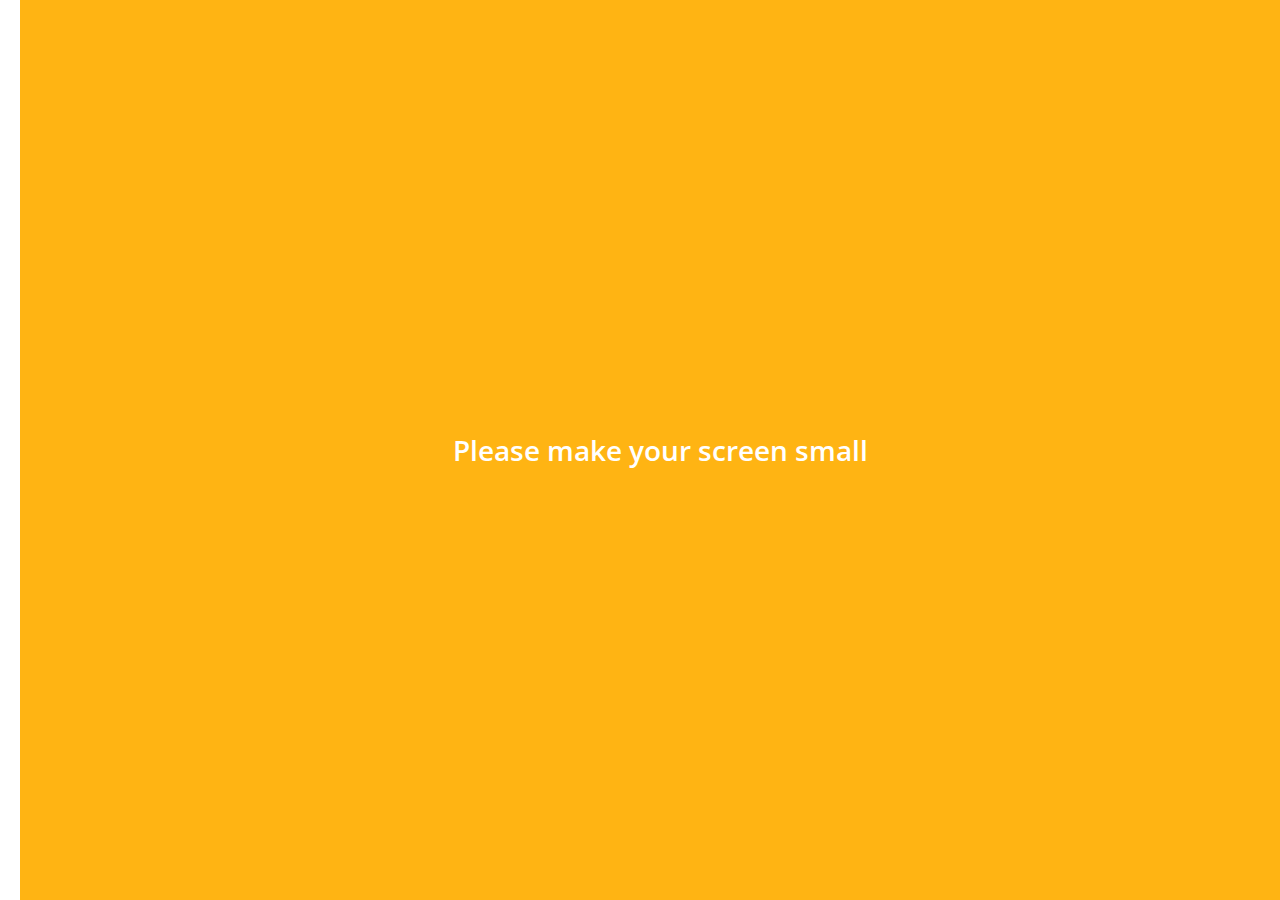
==== find.html @ 8a158e95 "final" ====
<!DOCTYPE html>
<html lang="en">
  <head>
    <meta charset="UTF-8" />
    <meta name="viewport" content="width=device-width, initial-scale=1.0" />
    <link
      rel="stylesheet"
      href="https://use.fontawesome.com/releases/v5.13.0/css/all.css"
      integrity="sha384-Bfad6CLCknfcloXFOyFnlgtENryhrpZCe29RTifKEixXQZ38WheV+i/6YWSzkz3V"
      crossorigin="anonymous"
    />
    <link rel="stylesheet" href="css/sytles.css" />
    <title>Find | Kakao clone</title>
  </head>
  <body>
    <div class="status-bar">
      <div class="status-bar__column">
        <span class="statusbar__clock">13:54 </span>
      </div>
      <div class="status-bar__column">
        <i class="far fa-clock"></i>
        <i class="fas fa-volume-mute"></i>
        <i class="fas fa-wifi"></i>
        <span class="status-bar__battery-level">100%</span>
        <i class="fas fa-battery-full"></i>
      </div>
    </div>
      <header class="header">
        <div class="header__header-column">
          <h1 class="header__title">Find</h1>
        </div>
        <div class="header__header-column">
          <span class="header__icon">
            <i class="fas fa-search"></i>
          </span>
          <span class="header__icon">
            <i class="fas fa-cog"></i>
          </span>
        </div>
      </header>
      <main class="find">
        <header class="find__header">
          <ul class="find__header-list">
            <li class="find__header-btn header-btn">
              <span class="header-btn__icon">
                <i class="fas fa-qrcode fa-2x"></i>
              </span>
              <span class="header-btn__title">
                QR Code
              </span>
            </li>
              <li class="find__header-btn header-btn">
              <span class="header-btn__icon">
                <i class="fas fa-user-plus fa-2x"></i>
              </span>
              <span class="header-btn__title">
                Add by Contacts
              </span>
            </li>
            <li class="find__header-btn header-btn">
              <span class="header-btn__icon">
                <i class="fas fa-users fa-2x"></i>
              </span>
              <span class="header-btn__title">
                Add by ID
              </span>
            </li>
            <li class="find__header-btn header-btn">
              <span class="header-btn__icon">
                <i class="far fa-envelope fa-2x"></i>
              </span>
              <span class="header-btn__title">
                Invite
              </span>
            </li>
          </ul>
        </header>
        <ul class="find__recommended">
          <h5 class="find__title">
            Recommended Freidns
          </h5>
          <li class="find__friend friend friend--lg">
            <div class="friend__column">
              <img
                src="images/avatar.jpg"
                alt=""
                class="friend__avatar"
              />
              <div class="friend__content">
                <span class="friend__name">
                  DaegyuJeong
                </span>             
              </div>
            </div>
            <div class="friend__column">
              <div class="friend__add-btn">
                <i class="fas fa-user-plus"></i>
            </div>
          </li>
        </ul>
      </main>
      <nav class="nav">
        <ul class="nav__list">
          <li class="nav__list-item">
            <a href="friends.html" class="nav__list-link">
              <i class="far fa-user"></i>
            </a>
          </li>
          <li class="nav__list-item">
            <a href="index.html" class="nav__list-link">
              <i class="far fa-comment"></i>
            </a>
          </li>
          <li class="nav__list-item">
            <a href="find.html" class="nav__list-link">
              <i class="fas fa-search"></i>
            </a>
          </li>
          <li class="nav__list-item">
            <a href="more.html" class="nav__list-link">
              <i class="fas fa-ellipsis-h"></i>
            </a>
          </li>
        </ul>
      </nav>
      <div class="bigScreen">Please make your screen small</div>
  </body>
</html>
---- css/sytles.css ----
@import "reset.css";
@import "status-bar.css";
@import url("https://fonts.googleapis.com/css2?family=Open+Sans:wght@300;400;600;700&display=swap");
@import "header.css";
@import "nav-bar.css";
@import "friend.css";
@import "friends.css";
@import "find.css";
@import "more.css";
@import "settings.css";
@import "chat.css";
@import "mobile.css";
* {
  box-sizing: border-box;
}
body {
  background-color: white;
  padding: 10px 20px;
  color: #020202;
  font-family: "Open Sans", -apple-system, BlinkMacSystemFont, "Segoe UI",
    Roboto, Oxygen, Ubuntu, Cantarell, "Helvetica Neue", sans-serif;
}
a {
  color: inherit;
  text-decoration: none;
}
@keyframes fadeIn {
  from {
    opacity: 0;
    transform: translateY(50px);
  }
  to {
    opacity: 1;
    transform: none;
  }
}
main {
  animation: fadeIn 0.5s ease-in-out;
}
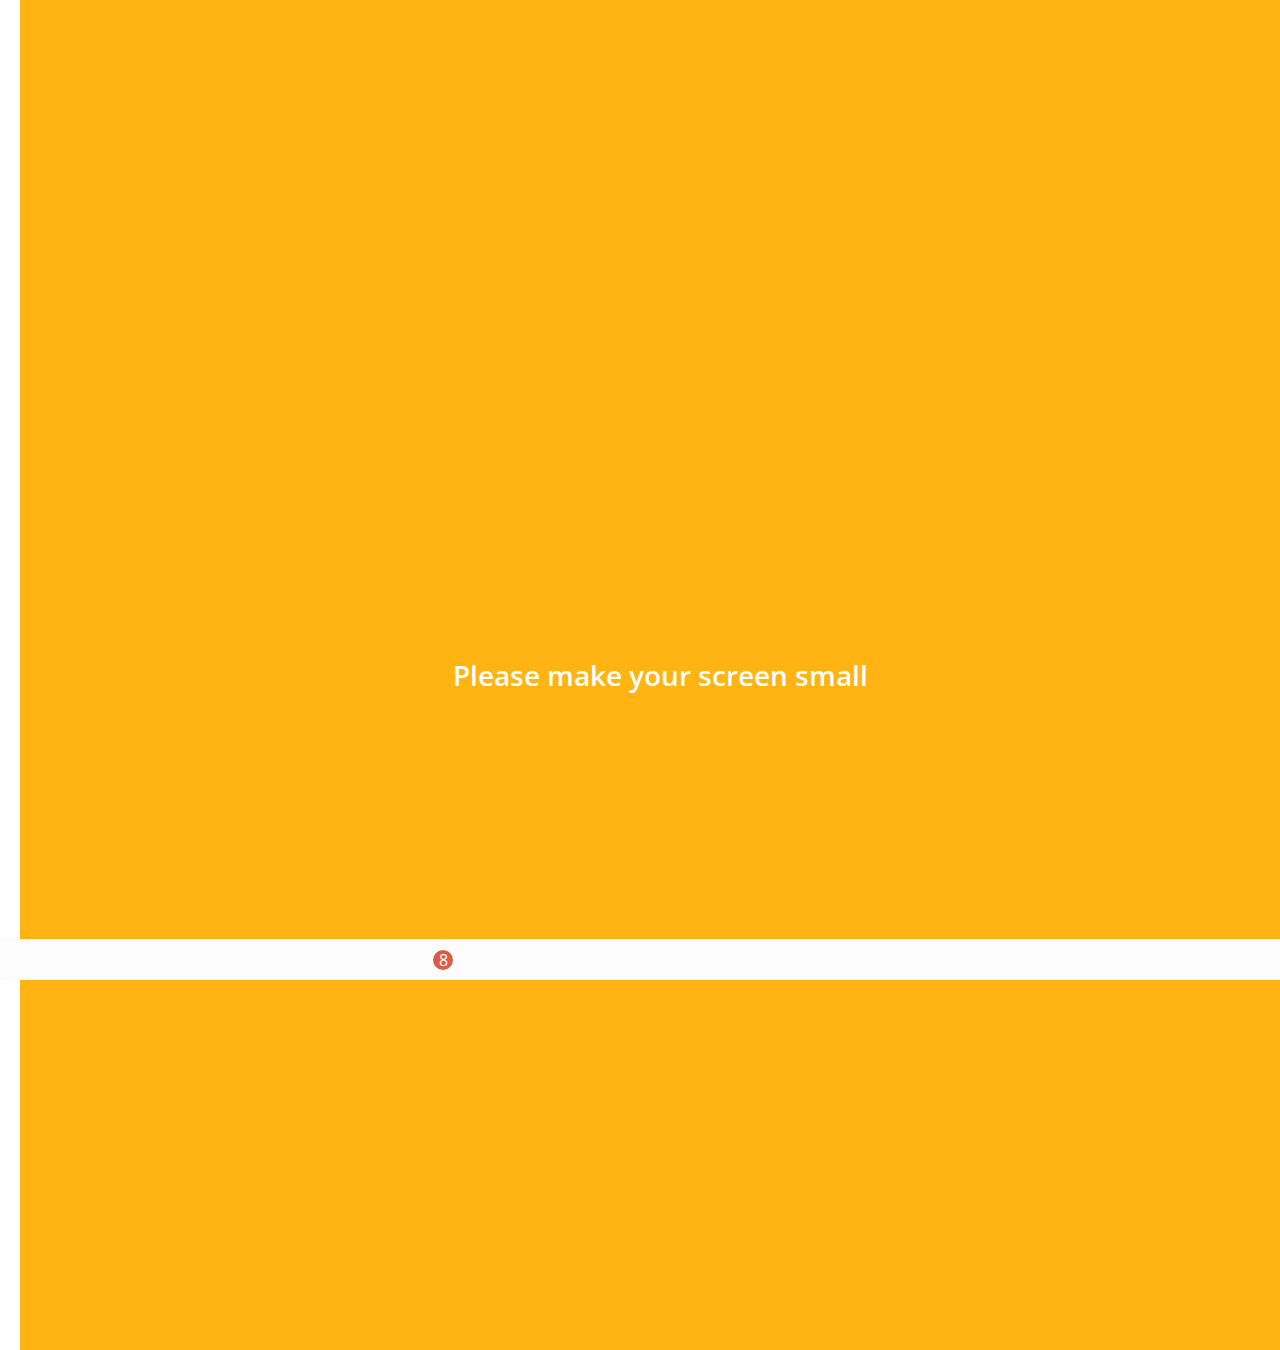
==== commit 98cf0ee4: "revision" ====
--- a/find.html
+++ b/find.html
@@ -34,7 +34,9 @@
             <i class="fas fa-search"></i>
           </span>
           <span class="header__icon">
-            <i class="fas fa-cog"></i>
+            <a href="setting.html">
+              <i class="fas fa-cog"></i>
+            </a>
           </span>
         </div>
       </header>
@@ -107,8 +109,10 @@
             </a>
           </li>
           <li class="nav__list-item">
+            
             <a href="index.html" class="nav__list-link">
-              <i class="far fa-comment"></i>
+              <div class="nav__badge">8</div> 
+              <i class="fas fa-comment"></i>
             </a>
           </li>
           <li class="nav__list-item">
@@ -124,5 +128,6 @@
         </ul>
       </nav>
       <div class="bigScreen">Please make your screen small</div>
+      <div class="bigScreen2">Please make your screen big</div>
   </body>
 </html>
